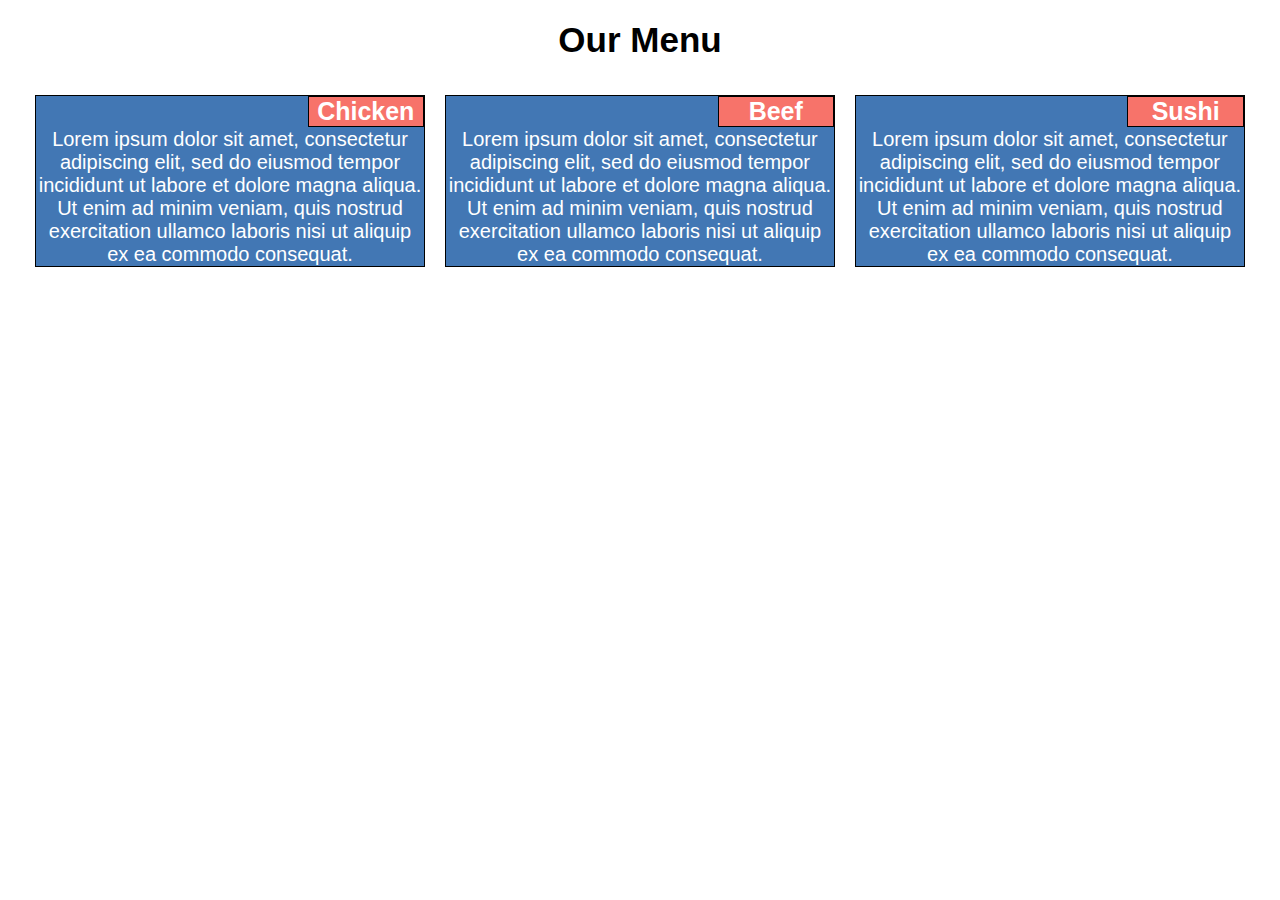
==== module3-solution/index.html @ 1c8fd002 "created module3 files" ====
<!DOCTYPE html>
<html>
<head>

	<meta charset="utf-8">
	<meta name="viewport" content="width=device-width, initial-scale=1">
	<title>Assignment Solution for Module 2</title>
	<link rel="stylesheet" type="text/css" href="css/style.css">

</head>
<body>
	<h1>Our Menu</h1>

	<section>
		<section class="col-lg-4 col-md-6">
			<div class="box">
				<div class="box title">Chicken</div>
				<p>
					Lorem ipsum dolor sit amet, consectetur adipiscing elit, sed do eiusmod tempor incididunt ut labore et dolore magna aliqua. Ut enim ad minim veniam, quis nostrud exercitation ullamco laboris nisi ut aliquip ex ea commodo consequat.
				</p>
			</div>
		</section>

		<section class="col-lg-4 col-md-6">
			<div class="box">
				<div class="box title">Beef</div>
				<p>
					Lorem ipsum dolor sit amet, consectetur adipiscing elit, sed do eiusmod tempor incididunt ut labore et dolore magna aliqua. Ut enim ad minim veniam, quis nostrud exercitation ullamco laboris nisi ut aliquip ex ea commodo consequat.
				</p>
			</div>
		</section>
		<section class="col-lg-4 col-md-6 col-md-12">
			<div class="box">
				<div class="box title">Sushi</div>
				<p>
					Lorem ipsum dolor sit amet, consectetur adipiscing elit, sed do eiusmod tempor incididunt ut labore et dolore magna aliqua. Ut enim ad minim veniam, quis nostrud exercitation ullamco laboris nisi ut aliquip ex ea commodo consequat.
				</p>
			</div>
		</section>
	</section>

</body>
</html>
---- module3-solution/css/style.css ----
*{
	box-sizing: border-box;
	margin: 0px 0px 0px 0px;
	padding: 0px 0px 0px 0px;
	font-family: Arial, Helvetica;
	font-size: 20px;
	text-align: center;
}
div{
	position: relative;
}
body{
	padding: 20px 15px 20px 15px;
}

section>section{
	float:left;
	padding: 10px 10px 15px 10px;
	
}
body>section{
	padding: 10px;
}

p{
	padding-top: 32px;
	color: white;
}

h1{
	padding:0px 0px 15px 0px;
	font-size: 175%;
}
div.box{
	background-color: #4277B4;
}
div.box.title{
	background-color: #F7736A;
	color: white;
}
.box{
	border:1px solid black;
}
.title{
	width: 30%;
	position: absolute;
	font-size: 125%;
	font-weight: bold;
	top: 0;
	right: 0;
	clear: right bottom;
}
@media (min-width: 992px){
	.col-lg-4{
		width: 33.33%;
	}
}

@media (min-width: 768px) and (max-width: 991px){
	.col-md-6{
		width: 50%;
	}
	.col-md-12{
		width: 100%;
	}

}

@media (max-width: 767px) {
	.col-sm-12{
		width: 100%;
	}	
}
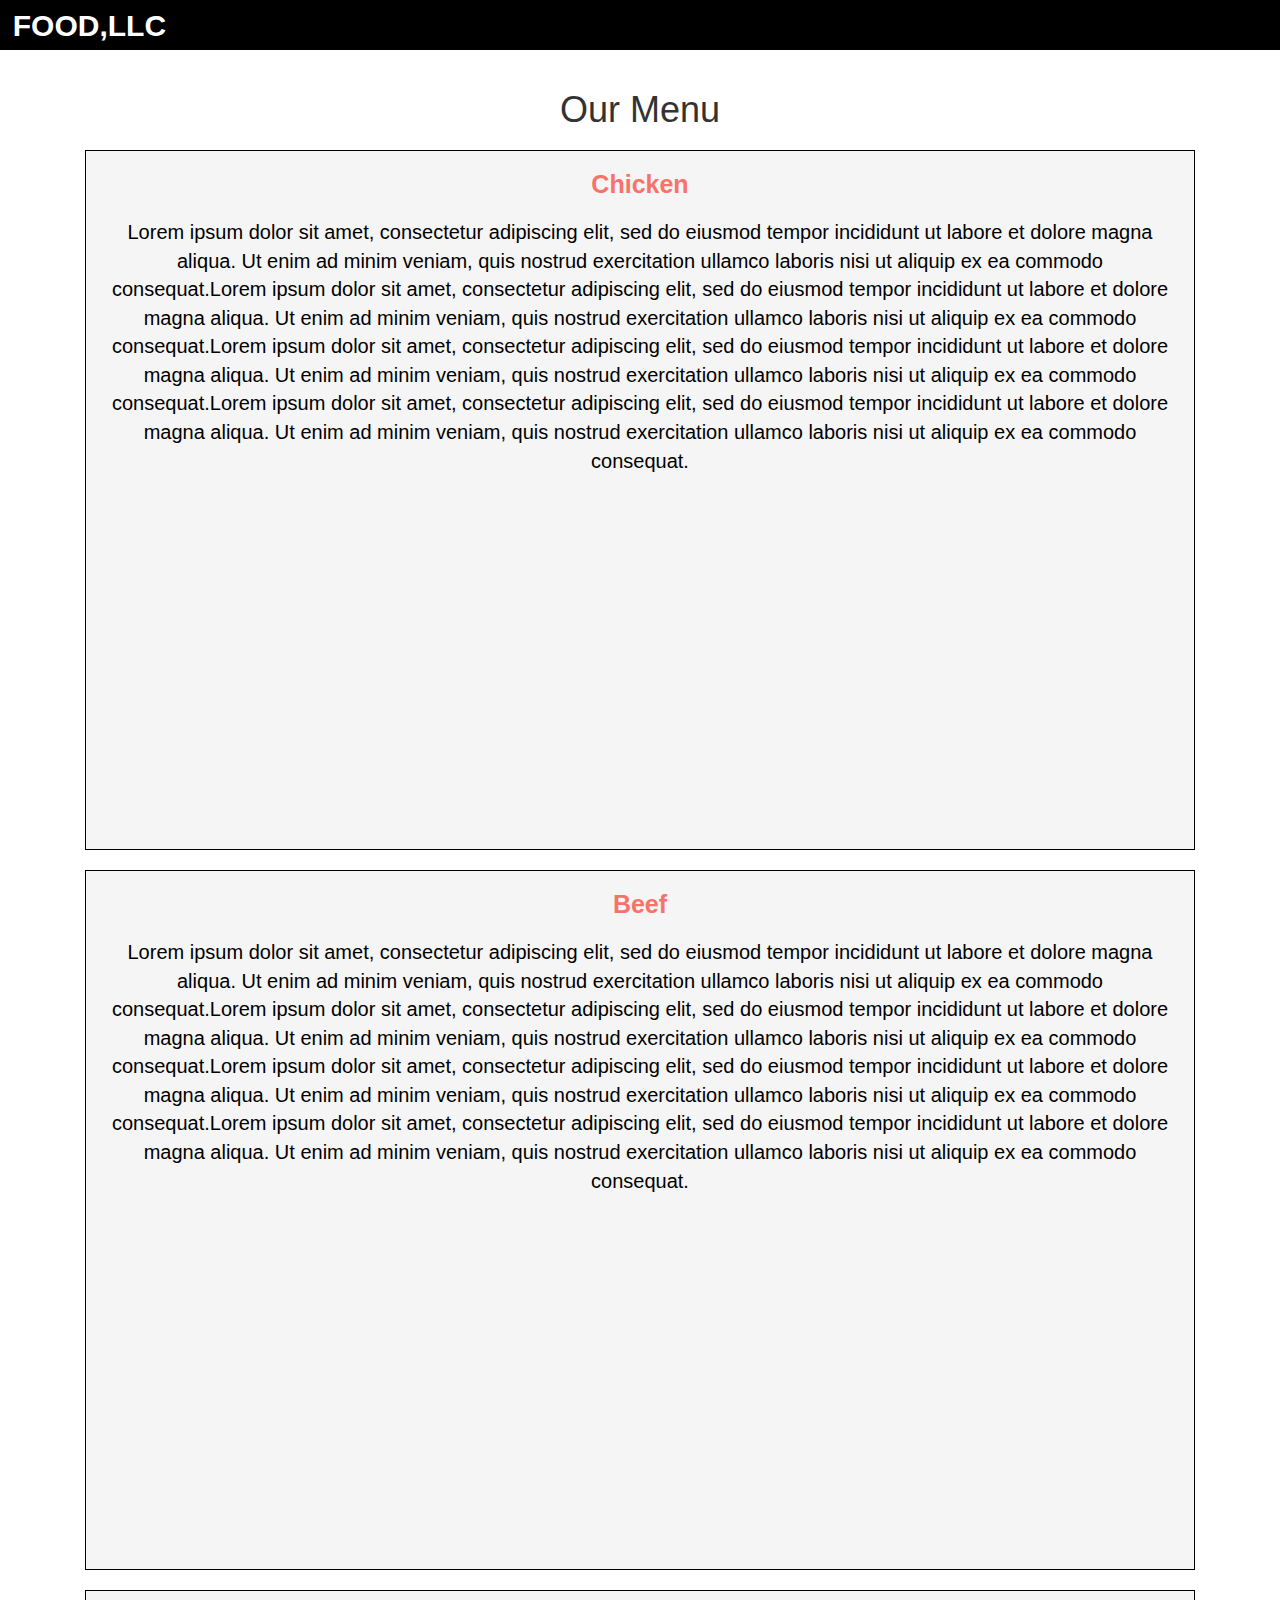
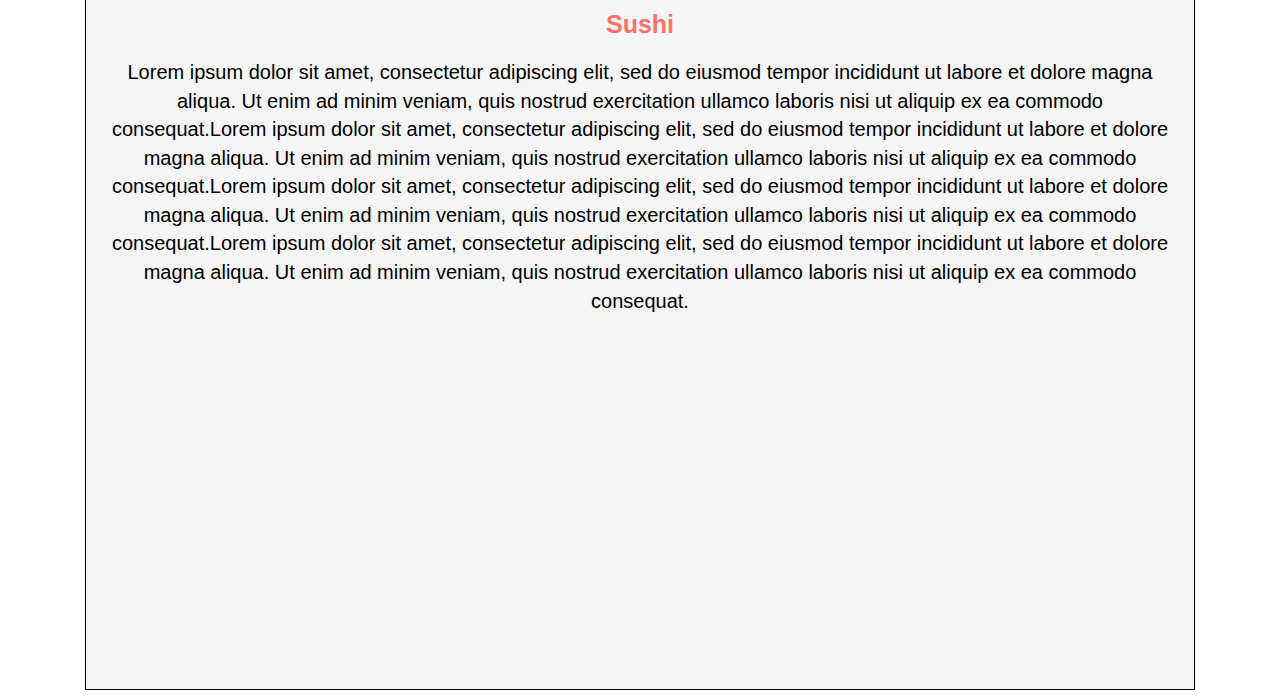
==== commit 652069ea: "All done....I think" ====
--- a/module3-solution/index.html
+++ b/module3-solution/index.html
@@ -3,41 +3,80 @@
 <head>
 
 	<meta charset="utf-8">
-	<meta name="viewport" content="width=device-width, initial-scale=1">
-	<title>Assignment Solution for Module 2</title>
-	<link rel="stylesheet" type="text/css" href="css/style.css">
+    <meta http-equiv="X-UA-Compatible" content="IE=edge">
+    <meta name="viewport" content="width=device-width, initial-scale=1">
+	<title>Assignment Solution for Module 3</title>
+	<link rel="stylesheet" href="css/bootstrap.min.css">
+	<link rel="stylesheet" href="css/style.css">
 
 </head>
 <body>
-	<h1>Our Menu</h1>
+	<header>
+    	<nav id="header-nav" class="navbar navbar-default">
+    		<div class="container">
+        		<div class="navbar-header">
+          			<div class="navbar-brand pull-left">
+          				<a href="index.html"><h1>Food,llc</h1></a>
+          			</div>
 
-	<section>
-		<section class="col-lg-4 col-md-6">
+          			<button type="button" class="navbar-toggle collapsed" data-toggle="collapse" data-target="#collapsable-nav" aria-expanded="false">
+			            <span class="sr-only">Toggle navigation</span>
+			            <span class="icon-bar"></span>
+			            <span class="icon-bar"></span>
+			            <span class="icon-bar"></span>
+          			</button>
+        		</div>
+
+        		<div id="collapsable-nav" class="collapse navbar-collapse">
+           			<ul id="nav-list" class="nav navbar-nav navbar-right visible-xs">
+            			<li>
+              			<a href="menu-categories.html">
+                		<span>Chicken</span></a>
+            			</li>
+            			<li>
+             			<a href="#">
+                		<hr class="visible-xs"><span>Beef</span></a>
+            			</li>
+            			<li>
+              			<a href="#">
+                		<hr class="visible-xs"><span>Sushi</span></a>
+            			</li>
+          			</ul>
+        		</div>
+      		</div>
+    	</nav>
+  	</header>
+	
+	<div class="container">
+		<h1 class="text-center">Our Menu</h1>
+		<section class="col-xs-12">
 			<div class="box">
-				<div class="box title">Chicken</div>
-				<p>
-					Lorem ipsum dolor sit amet, consectetur adipiscing elit, sed do eiusmod tempor incididunt ut labore et dolore magna aliqua. Ut enim ad minim veniam, quis nostrud exercitation ullamco laboris nisi ut aliquip ex ea commodo consequat.
+				<h3 class="title text-center">Chicken</h3>
+				<p class="text-center">
+					Lorem ipsum dolor sit amet, consectetur adipiscing elit, sed do eiusmod tempor incididunt ut labore et dolore magna aliqua. Ut enim ad minim veniam, quis nostrud exercitation ullamco laboris nisi ut aliquip ex ea commodo consequat.Lorem ipsum dolor sit amet, consectetur adipiscing elit, sed do eiusmod tempor incididunt ut labore et dolore magna aliqua. Ut enim ad minim veniam, quis nostrud exercitation ullamco laboris nisi ut aliquip ex ea commodo consequat.Lorem ipsum dolor sit amet, consectetur adipiscing elit, sed do eiusmod tempor incididunt ut labore et dolore magna aliqua. Ut enim ad minim veniam, quis nostrud exercitation ullamco laboris nisi ut aliquip ex ea commodo consequat.Lorem ipsum dolor sit amet, consectetur adipiscing elit, sed do eiusmod tempor incididunt ut labore et dolore magna aliqua. Ut enim ad minim veniam, quis nostrud exercitation ullamco laboris nisi ut aliquip ex ea commodo consequat.
 				</p>
 			</div>
 		</section>
 
-		<section class="col-lg-4 col-md-6">
+		<section class="col-xs-12">
 			<div class="box">
-				<div class="box title">Beef</div>
-				<p>
-					Lorem ipsum dolor sit amet, consectetur adipiscing elit, sed do eiusmod tempor incididunt ut labore et dolore magna aliqua. Ut enim ad minim veniam, quis nostrud exercitation ullamco laboris nisi ut aliquip ex ea commodo consequat.
+				<h3 class="title text-center">Beef</h3>
+				<p class="text-center">
+					Lorem ipsum dolor sit amet, consectetur adipiscing elit, sed do eiusmod tempor incididunt ut labore et dolore magna aliqua. Ut enim ad minim veniam, quis nostrud exercitation ullamco laboris nisi ut aliquip ex ea commodo consequat.Lorem ipsum dolor sit amet, consectetur adipiscing elit, sed do eiusmod tempor incididunt ut labore et dolore magna aliqua. Ut enim ad minim veniam, quis nostrud exercitation ullamco laboris nisi ut aliquip ex ea commodo consequat.Lorem ipsum dolor sit amet, consectetur adipiscing elit, sed do eiusmod tempor incididunt ut labore et dolore magna aliqua. Ut enim ad minim veniam, quis nostrud exercitation ullamco laboris nisi ut aliquip ex ea commodo consequat.Lorem ipsum dolor sit amet, consectetur adipiscing elit, sed do eiusmod tempor incididunt ut labore et dolore magna aliqua. Ut enim ad minim veniam, quis nostrud exercitation ullamco laboris nisi ut aliquip ex ea commodo consequat.
 				</p>
 			</div>
 		</section>
-		<section class="col-lg-4 col-md-6 col-md-12">
+		<section class="col-xs-12">
 			<div class="box">
-				<div class="box title">Sushi</div>
-				<p>
-					Lorem ipsum dolor sit amet, consectetur adipiscing elit, sed do eiusmod tempor incididunt ut labore et dolore magna aliqua. Ut enim ad minim veniam, quis nostrud exercitation ullamco laboris nisi ut aliquip ex ea commodo consequat.
+				<h3 class="title text-center">Sushi</h3>
+				<p class="text-center">
+					Lorem ipsum dolor sit amet, consectetur adipiscing elit, sed do eiusmod tempor incididunt ut labore et dolore magna aliqua. Ut enim ad minim veniam, quis nostrud exercitation ullamco laboris nisi ut aliquip ex ea commodo consequat.Lorem ipsum dolor sit amet, consectetur adipiscing elit, sed do eiusmod tempor incididunt ut labore et dolore magna aliqua. Ut enim ad minim veniam, quis nostrud exercitation ullamco laboris nisi ut aliquip ex ea commodo consequat.Lorem ipsum dolor sit amet, consectetur adipiscing elit, sed do eiusmod tempor incididunt ut labore et dolore magna aliqua. Ut enim ad minim veniam, quis nostrud exercitation ullamco laboris nisi ut aliquip ex ea commodo consequat.Lorem ipsum dolor sit amet, consectetur adipiscing elit, sed do eiusmod tempor incididunt ut labore et dolore magna aliqua. Ut enim ad minim veniam, quis nostrud exercitation ullamco laboris nisi ut aliquip ex ea commodo consequat.
 				</p>
 			</div>
 		</section>
-	</section>
+	</div>
+	<script src="js/jquery-2.1.4.min.js"></script>
+  	<script src="js/bootstrap.min.js"></script>
 
 </body>
 </html>--- a/module3-solution/css/style.css
+++ b/module3-solution/css/style.css
@@ -4,70 +4,89 @@
 	padding: 0px 0px 0px 0px;
 	font-family: Arial, Helvetica;
 	font-size: 20px;
-	text-align: center;
 }
-div{
-	position: relative;
+
+
+#header-nav{
+	
+	background-color: #000000;
+	border-radius: 0;
+	border: 0;
+}
+
+.navbar-brand a:hover, .navbar-brand a:focus {
+  text-decoration: none;
+}
+.navbar-brand{
+	position: absolute;
+	left:1vw;
+	top:-1vw;
+	height: 7.3vw;
+}
+.navbar-brand h1{
+
+	padding-top: 1vw; 
+	padding-bottom: 1vw;
+	font-size: 30px;
+	color: white;
+	text-transform: uppercase;
+	font-weight: bold;
+	margin-top: 0;
+	margin-bottom: 0;
+	line-height: .75;
+}
+
+div>section{
+	padding: 10px 0px 10px 0px;
+
+}
+section>div{
+	height:700px;
 }
 body{
-	padding: 20px 15px 20px 15px;
+	padding: 0px;
+	margin :0 px;
 }
 
-section>section{
-	float:left;
-	padding: 10px 10px 15px 10px;
-	
-}
-body>section{
-	padding: 10px;
+div p{
+	padding: 10px 15px;
+	color: black;
 }
 
-p{
-	padding-top: 32px;
-	color: white;
+div.box{
+	background-color: whitesmoke;
+	border:1px solid black;
+	padding: 0px;
+}
+h3.title{
+	color: #F7736A;
 }
 
-h1{
-	padding:0px 0px 15px 0px;
-	font-size: 175%;
-}
-div.box{
-	background-color: #4277B4;
-}
-div.box.title{
-	background-color: #F7736A;
-	color: white;
-}
-.box{
-	border:1px solid black;
-}
 .title{
-	width: 30%;
-	position: absolute;
+
 	font-size: 125%;
 	font-weight: bold;
-	top: 0;
-	right: 0;
 	clear: right bottom;
 }
-@media (min-width: 992px){
-	.col-lg-4{
-		width: 33.33%;
-	}
+#nav-list {
+  margin-top: 10px;
+  margin-bottom: 10px;
 }
-
-@media (min-width: 768px) and (max-width: 991px){
-	.col-md-6{
-		width: 50%;
-	}
-	.col-md-12{
-		width: 100%;
-	}
-
+#nav-list a {
+  text-align: center;
+  padding:0px;
+  line-height: .75;
+  color: white;
 }
 
 @media (max-width: 767px) {
-	.col-sm-12{
+	#collapsable-nav{
+	background-color: #505050;
+	}	
+
+/*@media (min-width: 768px) and (max-width: 991px){
+	.col-md-12{
 		width: 100%;
-	}	
-}
+	}*/
+
+}